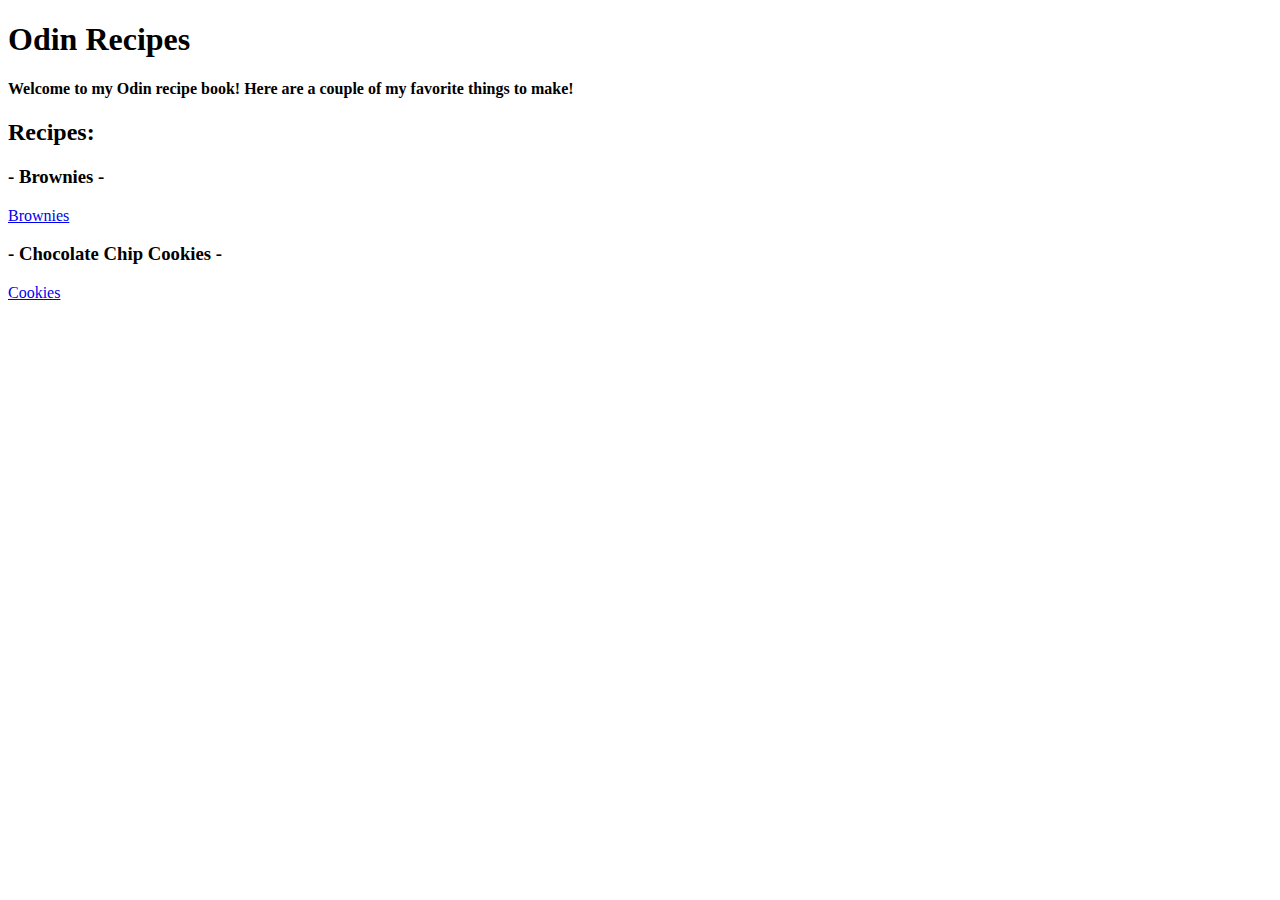
==== index.html @ 23550a4e "Finished 'Brownies' recipe page; added headings, ingredients, steps." ====
<!DOCTYPE html>
<html lang="en">
    <head>
        <meta charset="UTF-8">
        <title>Odin Recipes</title>
    </head>

    <body>
        <h1>Odin Recipes</h1>
        <p></p>
        <h4>Welcome to my Odin recipe book! Here are a couple of my favorite things to make!</h4>
        <h2><strong>Recipes:</strong></h2>
        <h3>- Brownies -</h3>
        <a href="recipes/brownies.html">Brownies</a>
        <p></p>
        <h3>- Chocolate Chip Cookies -</h3>
        <a href="recipes/cookies.html">Cookies</a>

    </body>
</html>
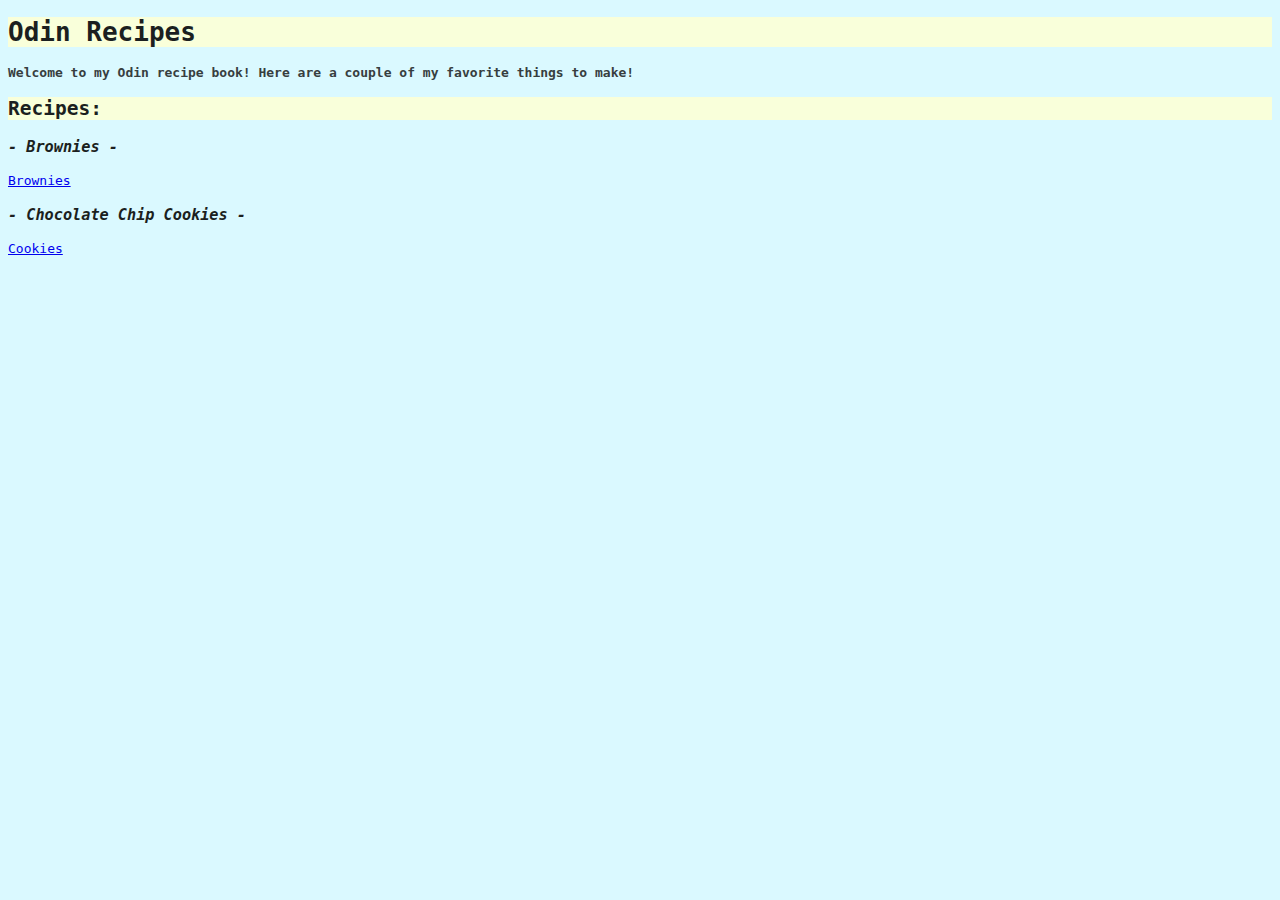
==== commit 3827b756: "Added CSS styling (styles.css) and slightly reconfigured html formatting" ====
--- a/index.html
+++ b/index.html
@@ -1,8 +1,11 @@
 <!DOCTYPE html>
 <html lang="en">
-    <head>
-        <meta charset="UTF-8">
+  <head>
+    <meta charset="UTF-8">
+    <meta name="viewport" content="width=device-width, initial-scale=1.0">
+    <meta http-equiv="X-UA-Compatible" content="ie=edge">
         <title>Odin Recipes</title>
+        <link rel="stylesheet" href="styles.css">
     </head>
 
     <body>
--- a/styles.css
+++ b/styles.css
@@ -0,0 +1,31 @@
+body {
+    background-color: #DAF9FF;
+    color: #373E40;
+    font-family: monospace
+}
+
+h1, 
+h2 {
+    color: #1B1F20;
+    background-color: #F9FFDA;
+    font-weight: bolder
+}
+
+h3 {
+    color: #1B1F20;
+    font-style: italic;
+    font-weight: bolder;
+    line-height: 22px;
+}
+
+ul, 
+ol {
+    color: #1B1F20;
+}
+
+li {
+    color: #1B1F20;
+    line-height: 22px;
+}
+
+
